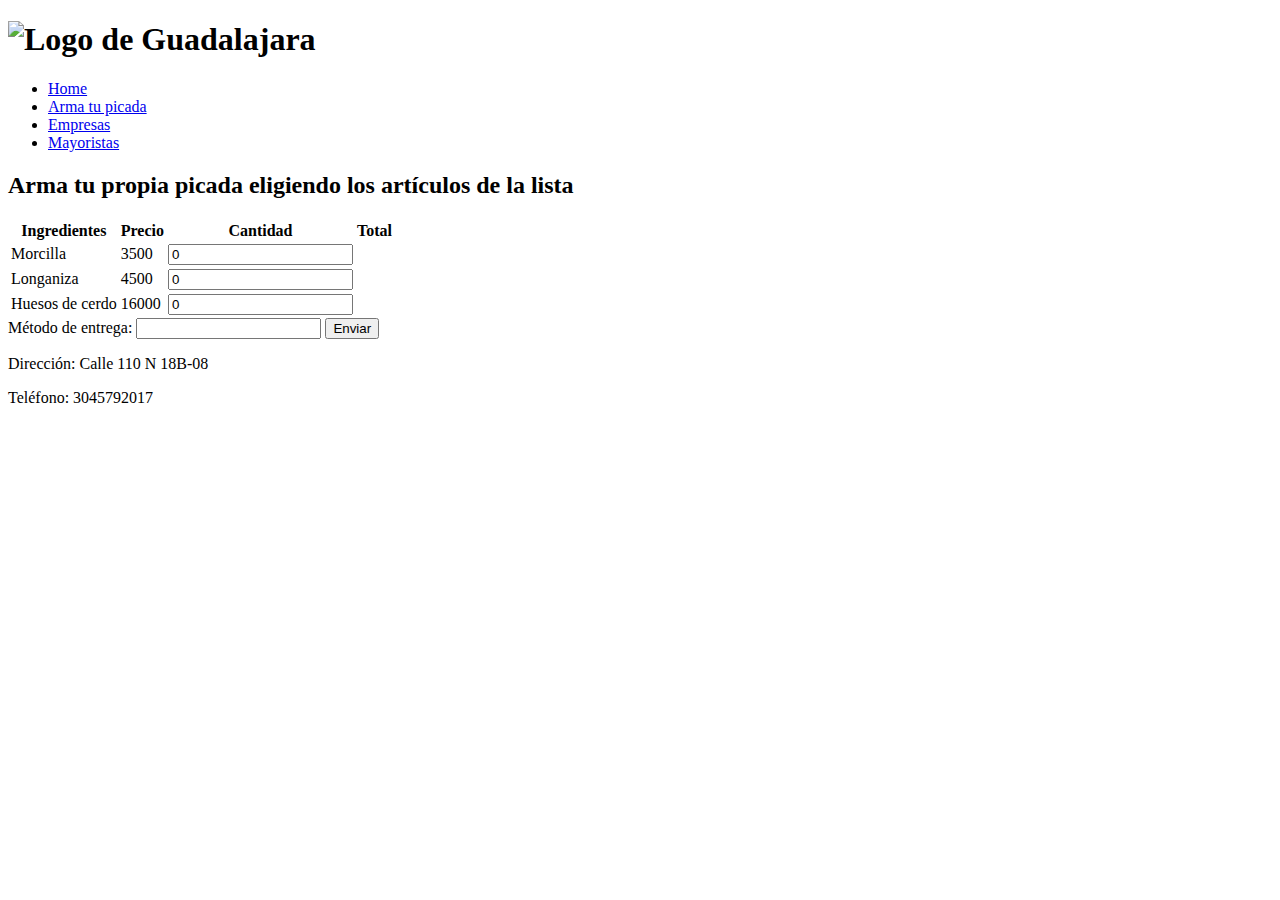
==== arma.html @ e49721e9 "armatupicada" ====
<!DOCTYPE html>
<html lang="es">
<head>
  <meta charset="UTF-8">
  <meta name="viewport" content="width=device-width, initial-scale=1.0">
  <title>Restaurante Guadalajara</title>
  <style>
    /* Estilos CSS para personalizar la página web */
  </style>
</head>
<body>
  <h1><img src="guadalajara.jpg" alt="Logo de Guadalajara"></h1>

  <header>
    <nav>
      <ul>
        <li><a href="#">Home</a></li>
        <li><a href="#">Arma tu picada</a></li>
        <li><a href="#">Empresas</a></li>
        <li><a href="#">Mayoristas</a></li>
      </ul>
    </nav>
  </header>

  <h2>Arma tu propia picada eligiendo los artículos de la lista</h2>

  <form action="#" method="POST">
    <table>
      <thead>
        <tr>
          <th>Ingredientes</th>
          <th>Precio</th>
          <th>Cantidad</th>
          <th>Total</th>
        </tr>
      </thead>
      <tbody>
        <tr>
          <td>Morcilla</td>
          <td>3500</td>
          <td><input type="number" name="morcilla" min="0" value="0"></td>
          <td></td>
        </tr>
        <tr>
          <td>Longaniza</td>
          <td>4500</td>
          <td><input type="number" name="longaniza" min="0" value="0"></td>
          <td></td>
        </tr>
        <!-- Resto de los ingredientes -->
        <tr>
          <td>Huesos de cerdo</td>
          <td>16000</td>
          <td><input type="number" name="huesos" min="0" value="0"></td>
          <td></td>
        </tr>
      </tbody>
    </table>

    <label for="metodo-entrega">Método de entrega:</label>
    <input type="text" id="metodo-entrega" name="metodo-entrega" list="opciones-entrega">
    <datalist id="opciones-entrega">
      <option value="Domicilio">
      <option value="Recoger">
    </datalist>

    <button type="submit">Enviar</button>
  </form>

  <footer>
    <p>Dirección: Calle 110 N 18B-08</p>
    <p>Teléfono: 3045792017</p>
  </footer>
</body>
</html>
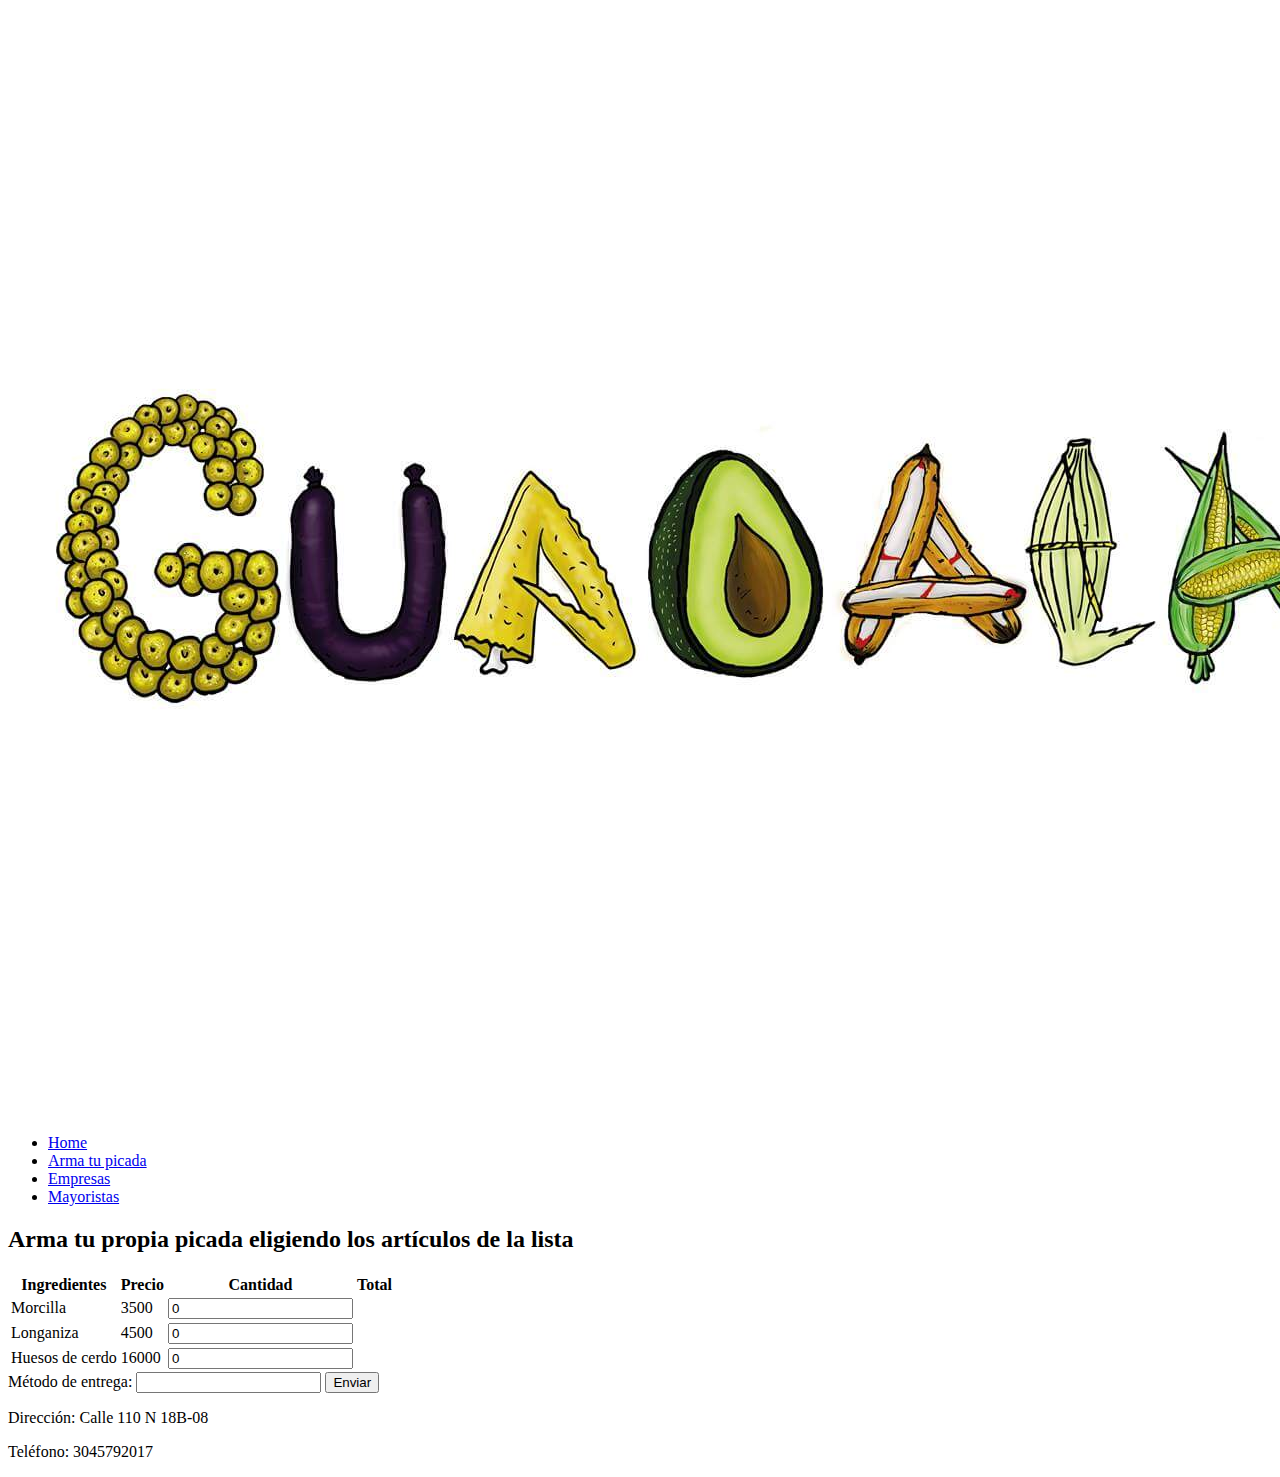
==== commit 8dc4ac21: "header" ====
--- a/arma.html
+++ b/arma.html
@@ -9,7 +9,7 @@
   </style>
 </head>
 <body>
-  <h1><img src="guadalajara.jpg" alt="Logo de Guadalajara"></h1>
+  <h1><img src="./guadalajara.jpg" alt="Logo de Guadalajara"></h1>
 
   <header>
     <nav>
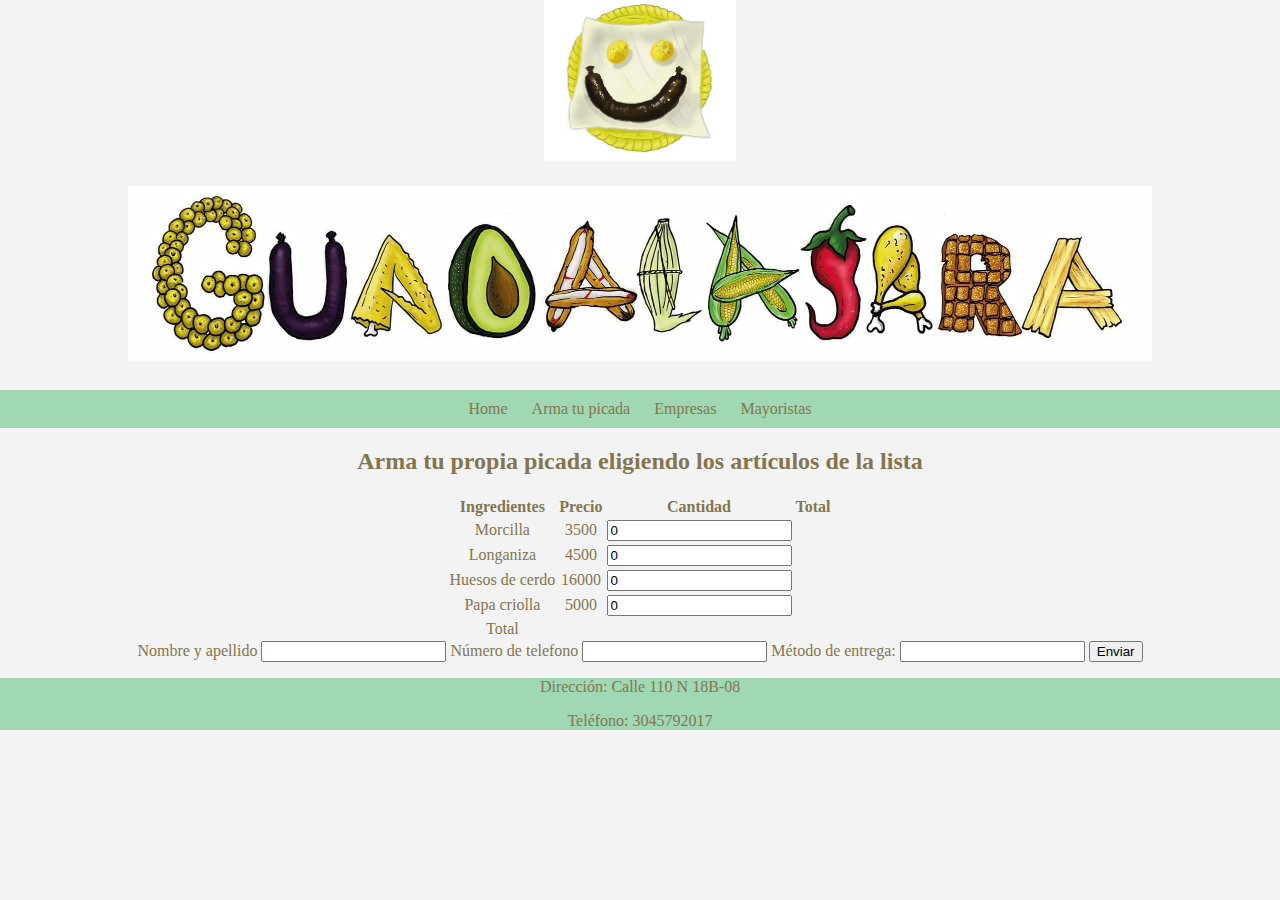
==== commit 0ff42bba: "actualización" ====
--- a/arma.html
+++ b/arma.html
@@ -4,18 +4,19 @@
   <meta charset="UTF-8">
   <meta name="viewport" content="width=device-width, initial-scale=1.0">
   <title>Restaurante Guadalajara</title>
-  <style>
-    /* Estilos CSS para personalizar la página web */
-  </style>
+  <link rel="stylesheet" href="./Style.css">
 </head>
 <body>
-  <h1><img src="./guadalajara.jpg" alt="Logo de Guadalajara"></h1>
+    <picture>
+        <img src="logo.jpg" class="logo"/>
+    </picture>
+  <h1><img src="./guadalajara.jpg" alt="Logo de Guadalajara" class="letrascomida"></h1>
 
   <header>
     <nav>
       <ul>
-        <li><a href="#">Home</a></li>
-        <li><a href="#">Arma tu picada</a></li>
+        <li><a href="./index.html">Home</a></li>
+        <li><a href="./arma.html">Arma tu picada</a></li>
         <li><a href="#">Empresas</a></li>
         <li><a href="#">Mayoristas</a></li>
       </ul>
@@ -35,16 +36,16 @@
         </tr>
       </thead>
       <tbody>
-        <tr>
+        <tr >
           <td>Morcilla</td>
           <td>3500</td>
-          <td><input type="number" name="morcilla" min="0" value="0"></td>
-          <td></td>
+          <td><input type="number" name="morcilla" min="0" value="0" id="morcillacount"></td>
+          <td id="totrellena"></td>
         </tr>
-        <tr>
+        <tr >
           <td>Longaniza</td>
           <td>4500</td>
-          <td><input type="number" name="longaniza" min="0" value="0"></td>
+          <td><input type="number" name="longaniza" min="0" value="0" id="longanizacount"></td>
           <td></td>
         </tr>
         <!-- Resto de los ingredientes -->
@@ -54,9 +55,24 @@
           <td><input type="number" name="huesos" min="0" value="0"></td>
           <td></td>
         </tr>
+        <tr>
+            <td>Papa criolla</td>
+            <td>5000</td>
+            <td><input type="number" name="papa" min="0" value="0"></td>
+            <td></td>
+          </tr>
+          <tr>
+            <td>Total</td>                      
+            <td></td>
+            <td></td>
+            <td></td>
+          </tr>
       </tbody>
     </table>
-
+    <label for="nombreyapellido">Nombre y apellido</label>
+    <input type="text" id="nombreyapellido">
+    <label for="telefono">Número de telefono</label>
+    <input type ="number" id="telefono">
     <label for="metodo-entrega">Método de entrega:</label>
     <input type="text" id="metodo-entrega" name="metodo-entrega" list="opciones-entrega">
     <datalist id="opciones-entrega">
@@ -71,5 +87,6 @@
     <p>Dirección: Calle 110 N 18B-08</p>
     <p>Teléfono: 3045792017</p>
   </footer>
+  <script src="./picada.js/sumatoria.js"></script>
 </body>
 </html>
--- a/Style.css
+++ b/Style.css
@@ -0,0 +1,58 @@
+
+body {
+  background-color: #f3f3f3;
+  color: #83764F;
+  text-align: center;
+  margin: 0;
+  padding: 0;
+  
+}
+
+header {
+  background-color: #A0D8B3;
+}
+
+nav {
+  display: inline;
+}
+
+nav ul {
+  list-style-type: none;
+  margin: 0;
+  padding: 0;
+}
+
+nav li {
+  display: inline;
+}
+
+nav a {
+  display: inline-block;
+  padding: 10px;
+  text-decoration: none;
+  color: #83764F;
+}
+
+footer {
+  background-color: #A0D8B3;
+}
+
+.letrascomida {
+  width: 80%;
+  
+}
+
+.logo {
+    width: 15%;
+    
+}
+.logo, .letrascomida {
+    display: flex;
+    flex-direction:row;
+    align-items: center;
+    display: inline-block;
+}
+
+table {
+  margin: 0 auto;
+}
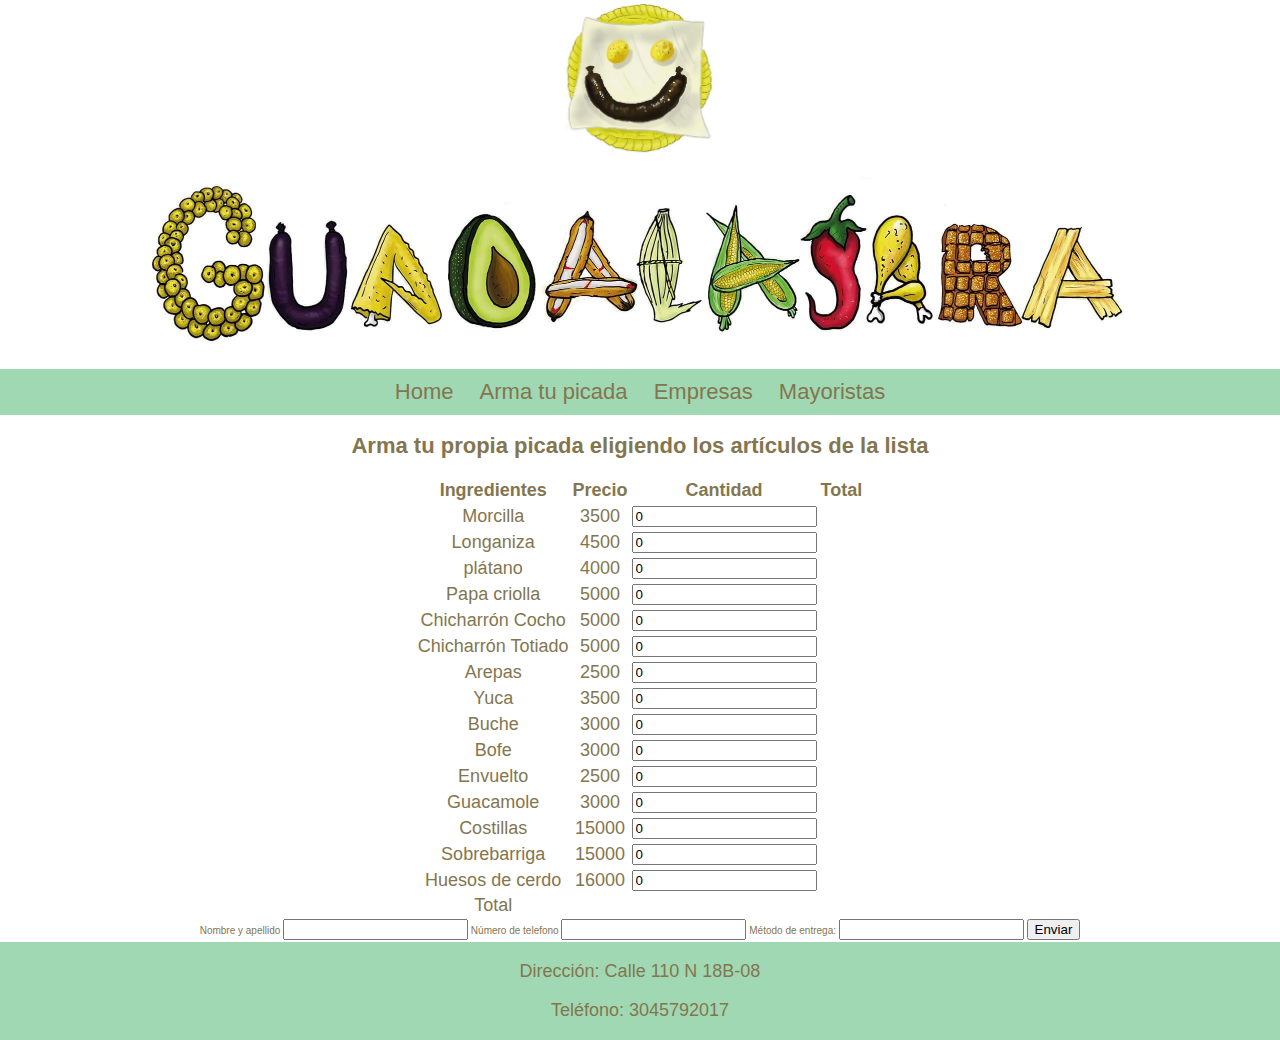
==== commit 3a85d264: "funcionando" ====
--- a/arma.html
+++ b/arma.html
@@ -14,7 +14,7 @@
 
   <header>
     <nav>
-      <ul>
+      <ul class="navfont">
         <li><a href="./index.html">Home</a></li>
         <li><a href="./arma.html">Arma tu picada</a></li>
         <li><a href="#">Empresas</a></li>
@@ -23,10 +23,10 @@
     </nav>
   </header>
 
-  <h2>Arma tu propia picada eligiendo los artículos de la lista</h2>
+  <h2 class="subtitulo">Arma tu propia picada eligiendo los artículos de la lista</h2>
 
-  <form action="#" method="POST">
-    <table>
+  <form action="picada-table" method="POST">
+    <table id="picada-table">
       <thead>
         <tr>
           <th>Ingredientes</th>
@@ -39,28 +39,94 @@
         <tr >
           <td>Morcilla</td>
           <td>3500</td>
-          <td><input type="number" name="morcilla" min="0" value="0" id="morcillacount"></td>
-          <td id="totrellena"></td>
+          <td><input type="number" name="morcilla" min="0" value="0" id="morcillacount" class="asumar"></td>
+          <td></td>
         </tr>
         <tr >
           <td>Longaniza</td>
           <td>4500</td>
-          <td><input type="number" name="longaniza" min="0" value="0" id="longanizacount"></td>
+          <td><input type="number" name="longaniza" min="0" value="0" id="longanizacount" class="asumar"></td>
           <td></td>
         </tr>
-        <!-- Resto de los ingredientes -->
+        <tr >
+          <td>plátano</td>
+          <td>4000</td>
+          <td><input type="number" name="plátano" min="0" value="0" id="platanocount" class="asumar"></td>
+          <td></td>
+        </tr>
+        <tr>
+          <td>Papa criolla</td>
+          <td>5000</td>
+          <td><input type="number" name="papa" min="0" value="0" class="asumar"></td>
+          <td></td>
+        </tr>
+        <tr>
+          <td>Chicharrón Cocho</td>
+          <td>5000</td>
+          <td><input type="number" name="chicharoncocho" min="0" value="0"id="chicharoncochocount"></td>
+          <td></td>
+        </tr>
+        <tr>
+          <td>Chicharrón Totiado</td>
+          <td>5000</td>
+          <td><input type="number" name="chicharontotiado" min="0" value="0"id="chicharontotiadocount"></td>
+          <td></td>
+        </tr>
+        <tr>
+          <td>Arepas</td>
+          <td>2500</td>
+          <td><input type="number" name="huesos" min="0" value="0"></td>
+          <td></td>
+        </tr>
+        <tr>
+          <td>Yuca</td>
+          <td>3500</td>
+          <td><input type="number" name="huesos" min="0" value="0"></td>
+          <td></td>
+        </tr>
+        <tr>
+          <td>Buche</td>
+          <td>3000</td>
+          <td><input type="number" name="huesos" min="0" value="0"></td>
+          <td></td>
+        </tr>
+        <tr>
+          <td>Bofe</td>
+          <td>3000</td>
+          <td><input type="number" name="huesos" min="0" value="0"></td>
+          <td></td>
+        </tr>
+        <tr>
+          <td>Envuelto</td>
+          <td>2500</td>
+          <td><input type="number" name="huesos" min="0" value="0"></td>
+          <td></td>
+        </tr>
+        <tr>
+          <td>Guacamole</td>
+          <td>3000</td>
+          <td><input type="number" name="huesos" min="0" value="0"></td>
+          <td></td>
+        </tr>
+        <tr>
+          <td>Costillas</td>
+          <td>15000</td>
+          <td><input type="number" name="huesos" min="0" value="0"></td>
+          <td></td>
+        </tr>
+        <tr>
+          <td>Sobrebarriga</td>
+          <td>15000</td>
+          <td><input type="number" name="huesos" min="0" value="0"></td>
+          <td></td>
+        </tr>
         <tr>
           <td>Huesos de cerdo</td>
           <td>16000</td>
           <td><input type="number" name="huesos" min="0" value="0"></td>
           <td></td>
         </tr>
-        <tr>
-            <td>Papa criolla</td>
-            <td>5000</td>
-            <td><input type="number" name="papa" min="0" value="0"></td>
-            <td></td>
-          </tr>
+        
           <tr>
             <td>Total</td>                      
             <td></td>
--- a/Style.css
+++ b/Style.css
@@ -1,17 +1,32 @@
 
 body {
-  background-color: #f3f3f3;
+  background-color: #ffffff;
   color: #83764F;
   text-align: center;
   margin: 0;
   padding: 0;
-  
+  font-family: Arial, Helvetica, sans-serif;
+}
+
+html {
+  font-size: 62.5%;
+}
+
+.navfont {
+  font-size: 2.2rem;
+}
+.subtitulo {
+  font-size: 2.2rem;
 }
 
 header {
   background-color: #A0D8B3;
 }
-
+.parafo {
+  font-size: 1.8rem;
+  margin-left: 50px;
+  margin-right: 50px;
+}
 nav {
   display: inline;
 }
@@ -35,11 +50,18 @@
 
 footer {
   background-color: #A0D8B3;
+  padding: 1px;
+  margin-top: 2px;
+  font-size: 1.8rem;
 }
 
 .letrascomida {
   width: 80%;
   
+}
+
+#homepic {
+  width: 50%;
 }
 
 .logo {
@@ -55,4 +77,5 @@
 
 table {
   margin: 0 auto;
+  font-size: 1.8rem;
 }
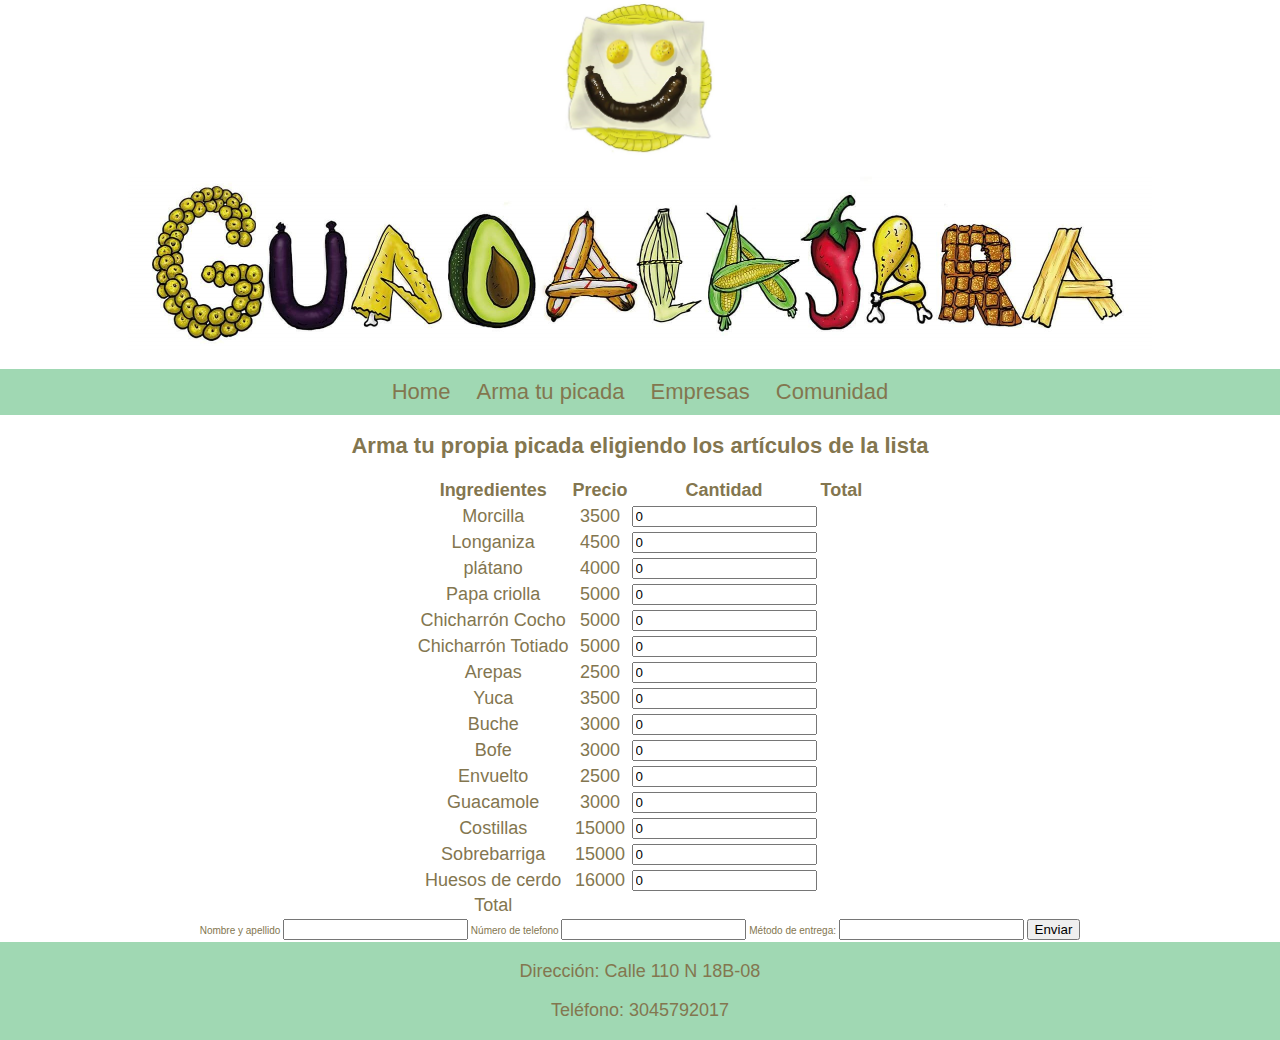
==== commit cd18b968: "cambios finales" ====
--- a/arma.html
+++ b/arma.html
@@ -17,8 +17,8 @@
       <ul class="navfont">
         <li><a href="./index.html">Home</a></li>
         <li><a href="./arma.html">Arma tu picada</a></li>
-        <li><a href="#">Empresas</a></li>
-        <li><a href="#">Mayoristas</a></li>
+        <li><a href="./empresas.html">Empresas</a></li>
+        <li><a href="./Comunidad.html" class="comunidad">Comunidad</a></li>
       </ul>
     </nav>
   </header>
--- a/Style.css
+++ b/Style.css
@@ -79,3 +79,34 @@
   margin: 0 auto;
   font-size: 1.8rem;
 }
+.title {
+  font-size: 2rem;
+} 
+.day {
+  font-size: 1.5rem;
+}
+
+
+.horario {
+  list-style: none;}
+  @media (max-width: 640px) {
+    .navfont {
+      width: 100%
+    }
+    nav a {
+      display: inline-block;
+      padding: 1px;
+    }
+    .comunidad {
+      display: none;
+    }
+  /*
+  display: grid;
+  place-items: center;
+  background-color: #A0D8B3;
+  
+  width:300px;
+  padding: 5px;
+  align-items: center;
+  
+}